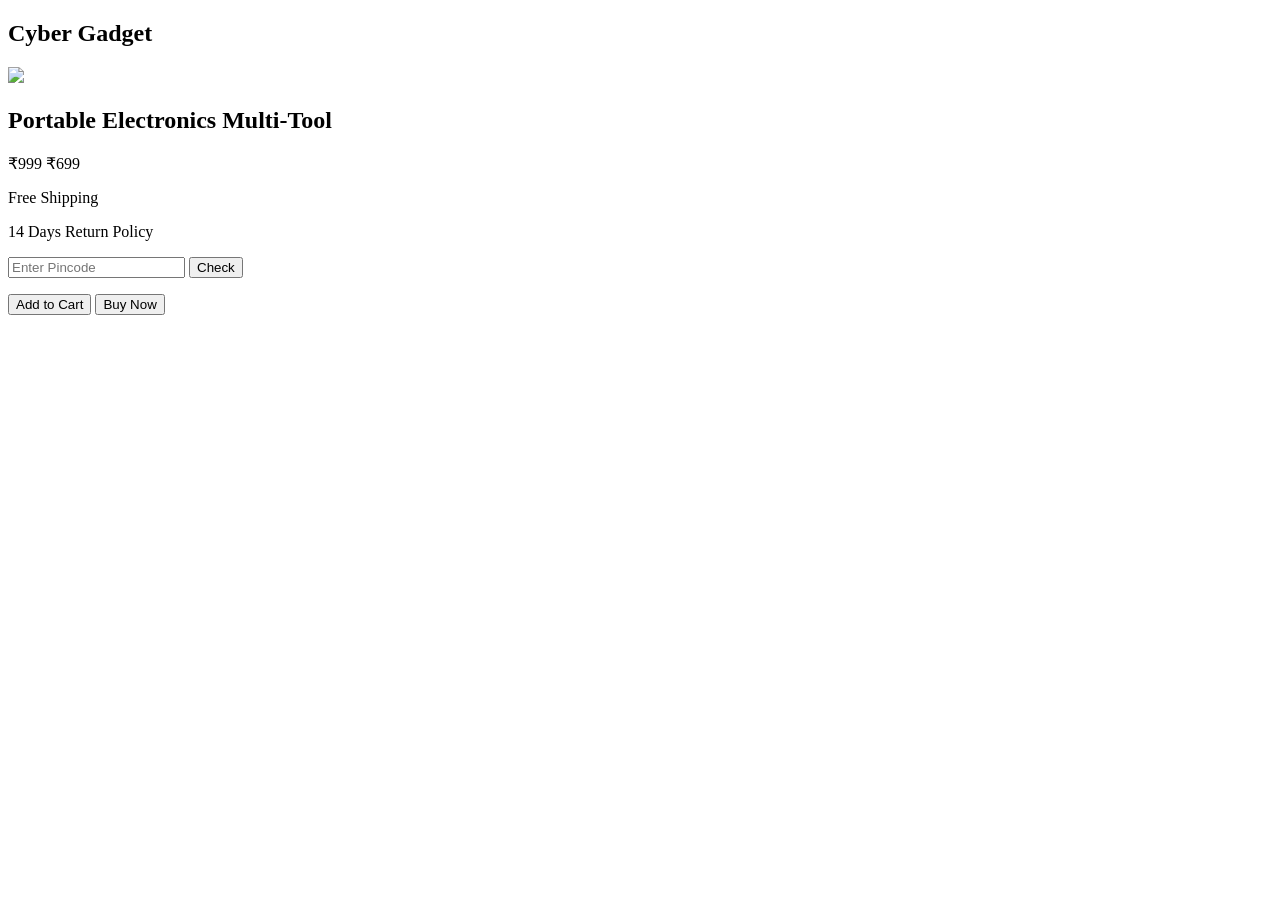
==== index.html @ 56e4a3e3 "Create index.html" ====
<!DOCTYPE html>
<html>
<head>
<meta name="viewport" content="width=device-width, initial-scale=1">
<title>Cyber Gadget Store</title>
<link rel="stylesheet" href="style.css">
</head>

<body>

<header class="header">
<h2>Cyber Gadget</h2>
</header>

<div class="product-container">

<img src="images/product.png" class="product-img">

<h2 class="product-title">
Portable Electronics Multi-Tool
</h2>

<div class="price">

<span class="old">₹999</span>
<span class="new">₹699</span>

</div>

<p class="shipping">Free Shipping</p>
<p class="return">14 Days Return Policy</p>

<div class="pincode">

<input id="pin" placeholder="Enter Pincode">
<button onclick="checkPin()">Check</button>

</div>

<p id="pinmsg"></p>

<div class="btns">

<button class="cart">Add to Cart</button>

<button class="buy" onclick="buyNow()">
Buy Now
</button>

</div>

</div>

<script src="script.js"></script>

</body>
</html>
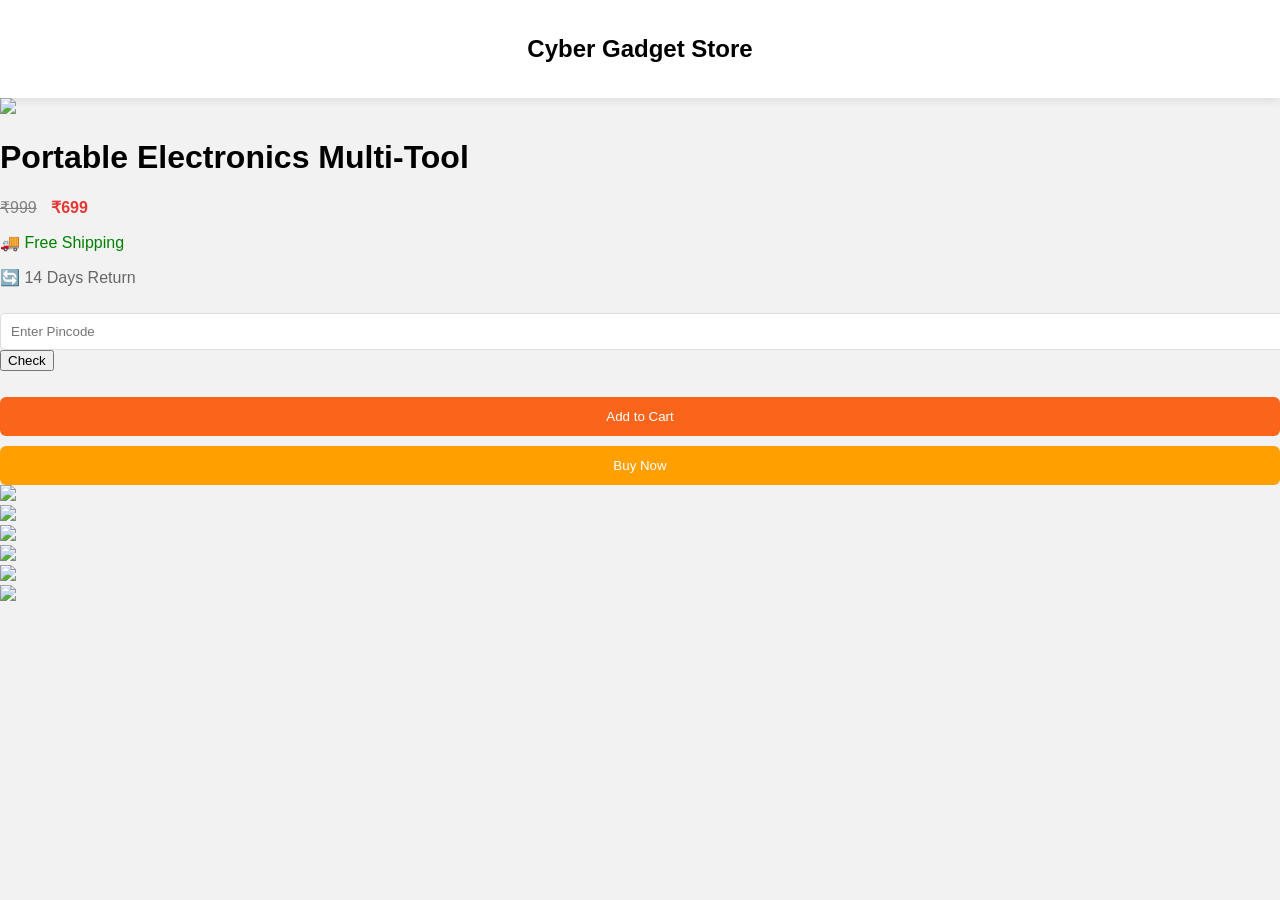
==== commit fbde71cc: "Update index.html" ====
--- a/index.html
+++ b/index.html
@@ -1,7 +1,7 @@
 <!DOCTYPE html>
 <html>
 <head>
-<meta name="viewport" content="width=device-width, initial-scale=1">
+<meta name="viewport" content="width=device-width,initial-scale=1">
 <title>Cyber Gadget Store</title>
 <link rel="stylesheet" href="style.css">
 </head>
@@ -9,28 +9,28 @@
 <body>
 
 <header class="header">
-<h2>Cyber Gadget</h2>
+<h2>Cyber Gadget Store</h2>
 </header>
 
-<div class="product-container">
+<div class="container">
 
-<img src="images/product.png" class="product-img">
+<img src="images/FLIPPER IN HAND.png" class="hero">
 
-<h2 class="product-title">
+<h1 class="title">
 Portable Electronics Multi-Tool
-</h2>
+</h1>
 
-<div class="price">
+<div class="pricebox">
 
 <span class="old">₹999</span>
 <span class="new">₹699</span>
 
 </div>
 
-<p class="shipping">Free Shipping</p>
-<p class="return">14 Days Return Policy</p>
+<p class="shipping">🚚 Free Shipping</p>
+<p class="return">🔄 14 Days Return</p>
 
-<div class="pincode">
+<div class="pinbox">
 
 <input id="pin" placeholder="Enter Pincode">
 <button onclick="checkPin()">Check</button>
@@ -43,11 +43,46 @@
 
 <button class="cart">Add to Cart</button>
 
-<button class="buy" onclick="buyNow()">
-Buy Now
-</button>
+<button class="buy" onclick="buyNow()">Buy Now</button>
 
 </div>
+
+</div>
+
+
+<div class="section">
+
+<img src="images/DEVICE IMAGE WIT SPECIFICATION.png">
+
+</div>
+
+<div class="section">
+
+<img src="images/CONNECT IMAGE.png">
+
+</div>
+
+<div class="section">
+
+<img src="images/HACKING TV AC.jpg">
+
+</div>
+
+<div class="section">
+
+<img src="images/UNLOCKING DOOR.jpg">
+
+</div>
+
+<div class="section">
+
+<img src="images/IMAGE CONFIG.png">
+
+</div>
+
+<div class="section">
+
+<img src="images/PACKAGE CONTAIN IMAGE.png">
 
 </div>
 
--- a/style.css
+++ b/style.css
@@ -0,0 +1,163 @@
+body{
+font-family:Arial;
+background:#f2f2f2;
+margin:0;
+}
+
+.header{
+background:white;
+padding:15px;
+text-align:center;
+box-shadow:0 2px 10px rgba(0,0,0,0.1);
+}
+
+.product-container{
+max-width:420px;
+margin:auto;
+background:white;
+padding:20px;
+margin-top:20px;
+border-radius:12px;
+}
+
+.product-img{
+width:100%;
+border-radius:10px;
+}
+
+.product-title{
+font-size:18px;
+margin-top:10px;
+}
+
+.price{
+font-size:22px;
+margin-top:10px;
+}
+
+.old{
+text-decoration:line-through;
+color:gray;
+margin-right:10px;
+}
+
+.new{
+color:#e53935;
+font-weight:bold;
+}
+
+.shipping{
+color:green;
+}
+
+.return{
+color:#666;
+}
+
+.pincode{
+display:flex;
+margin-top:10px;
+}
+
+.pincode input{
+flex:1;
+padding:10px;
+border:1px solid #ddd;
+border-radius:5px;
+}
+
+.pincode button{
+margin-left:5px;
+padding:10px;
+background:#1976d2;
+color:white;
+border:none;
+border-radius:5px;
+}
+
+.btns button{
+width:100%;
+margin-top:10px;
+padding:12px;
+border:none;
+border-radius:6px;
+}
+
+.cart{
+background:#fb641b;
+color:white;
+}
+
+.buy{
+background:#ff9f00;
+color:white;
+}
+
+.form-container,
+.payment-box,
+.order-box{
+max-width:420px;
+margin:auto;
+background:white;
+padding:20px;
+margin-top:20px;
+border-radius:10px;
+}
+
+input,textarea{
+width:100%;
+padding:10px;
+margin-top:10px;
+border:1px solid #ddd;
+border-radius:5px;
+}
+
+.methods{
+margin:10px 0;
+}
+
+.methods div{
+padding:10px;
+border:1px solid #ddd;
+margin-bottom:5px;
+border-radius:6px;
+}
+
+.active{
+background:#e3f2fd;
+border-color:#1976d2;
+}
+
+.disabled{
+opacity:0.5;
+}
+
+.qr{
+width:220px;
+display:block;
+margin:auto;
+}
+
+.whatsapp{
+display:block;
+margin-top:10px;
+background:#25d366;
+color:white;
+padding:10px;
+text-align:center;
+border-radius:6px;
+text-decoration:none;
+}
+
+.success{
+text-align:center;
+margin-top:100px;
+}
+
+.check{
+width:80px;
+height:80px;
+background:green;
+border-radius:50%;
+margin:auto;
+}
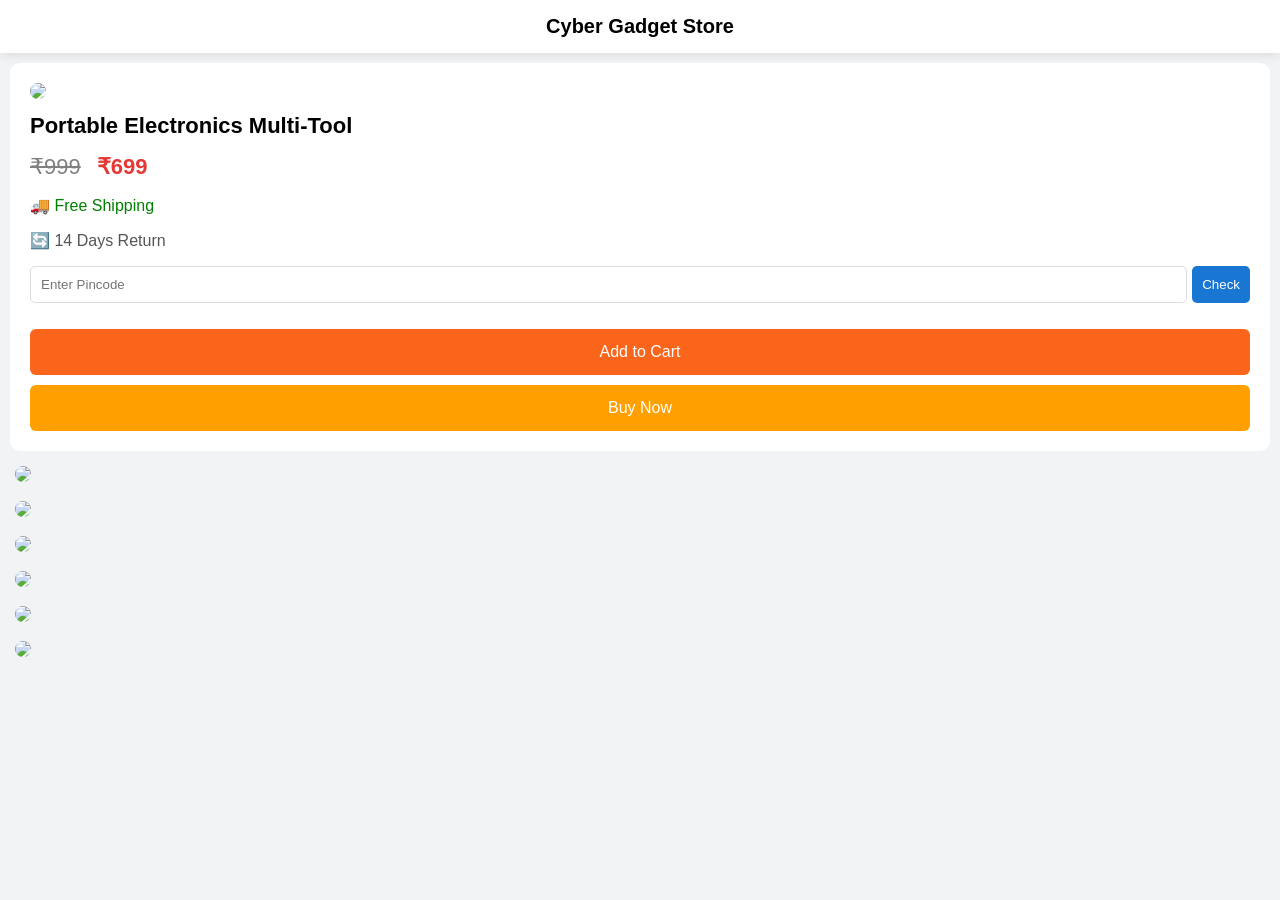
==== commit a36adc52: "Update index.html" ====
--- a/index.html
+++ b/index.html
@@ -1,16 +1,156 @@
 <!DOCTYPE html>
 <html>
 <head>
+
 <meta name="viewport" content="width=device-width,initial-scale=1">
 <title>Cyber Gadget Store</title>
-<link rel="stylesheet" href="style.css">
+
+<style>
+
+body{
+font-family:Arial;
+background:#f2f3f5;
+margin:0;
+}
+
+.header{
+background:white;
+padding:15px;
+text-align:center;
+box-shadow:0 2px 10px rgba(0,0,0,0.1);
+font-size:20px;
+font-weight:bold;
+}
+
+.container{
+background:white;
+padding:20px;
+margin:10px;
+border-radius:10px;
+}
+
+.hero{
+width:100%;
+border-radius:10px;
+}
+
+.title{
+font-size:22px;
+margin-top:10px;
+}
+
+.pricebox{
+font-size:22px;
+margin-top:10px;
+}
+
+.old{
+text-decoration:line-through;
+color:gray;
+margin-right:10px;
+}
+
+.new{
+color:#e53935;
+font-weight:bold;
+}
+
+.shipping{
+color:green;
+}
+
+.return{
+color:#555;
+}
+
+.pinbox{
+display:flex;
+margin-top:10px;
+}
+
+.pinbox input{
+flex:1;
+padding:10px;
+border:1px solid #ddd;
+border-radius:5px;
+}
+
+.pinbox button{
+margin-left:5px;
+background:#1976d2;
+color:white;
+border:none;
+padding:10px;
+border-radius:5px;
+}
+
+.btns button{
+width:100%;
+padding:14px;
+margin-top:10px;
+border:none;
+border-radius:6px;
+font-size:16px;
+}
+
+.cart{
+background:#fb641b;
+color:white;
+}
+
+.buy{
+background:#ff9f00;
+color:white;
+}
+
+.section{
+margin:15px;
+}
+
+.section img{
+width:100%;
+border-radius:10px;
+}
+
+</style>
+
+<script>
+
+function checkPin(){
+
+let pin=document.getElementById("pin").value
+
+if(pin.length==6){
+
+document.getElementById("pinmsg").innerText="Delivery Available"
+
+}else{
+
+document.getElementById("pinmsg").innerText="Invalid Pincode"
+
+}
+
+}
+
+function buyNow(){
+
+setTimeout(()=>{
+
+location.href="address.html"
+
+},1000)
+
+}
+
+</script>
+
 </head>
 
 <body>
 
-<header class="header">
-<h2>Cyber Gadget Store</h2>
-</header>
+<div class="header">
+Cyber Gadget Store
+</div>
 
 <div class="container">
 
@@ -33,6 +173,7 @@
 <div class="pinbox">
 
 <input id="pin" placeholder="Enter Pincode">
+
 <button onclick="checkPin()">Check</button>
 
 </div>
@@ -41,14 +182,17 @@
 
 <div class="btns">
 
-<button class="cart">Add to Cart</button>
-
-<button class="buy" onclick="buyNow()">Buy Now</button>
-
-</div>
-
-</div>
-
+<button class="cart">
+Add to Cart
+</button>
+
+<button class="buy" onclick="buyNow()">
+Buy Now
+</button>
+
+</div>
+
+</div>
 
 <div class="section">
 
@@ -85,8 +229,6 @@
 <img src="images/PACKAGE CONTAIN IMAGE.png">
 
 </div>
-
-<script src="script.js"></script>
 
 </body>
 </html>
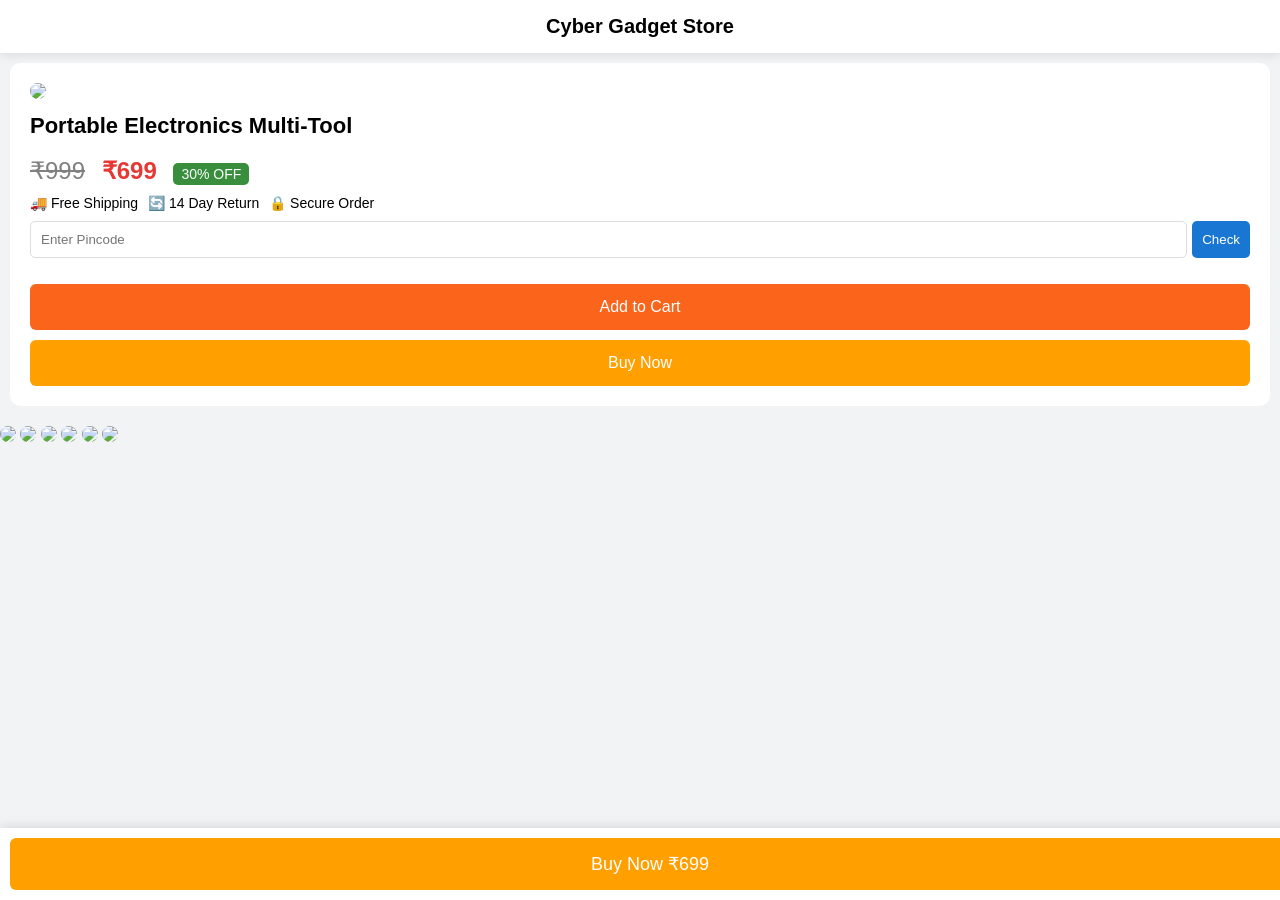
==== commit ebb1bcb7: "Update index.html" ====
--- a/index.html
+++ b/index.html
@@ -3,232 +3,129 @@
 <head>
 
 <meta name="viewport" content="width=device-width,initial-scale=1">
+
 <title>Cyber Gadget Store</title>
 
-<style>
+<link rel="stylesheet" href="style.css">
 
-body{
-font-family:Arial;
-background:#f2f3f5;
-margin:0;
-}
-
-.header{
-background:white;
-padding:15px;
-text-align:center;
-box-shadow:0 2px 10px rgba(0,0,0,0.1);
-font-size:20px;
-font-weight:bold;
-}
-
-.container{
-background:white;
-padding:20px;
-margin:10px;
-border-radius:10px;
-}
-
-.hero{
-width:100%;
-border-radius:10px;
-}
-
-.title{
-font-size:22px;
-margin-top:10px;
-}
-
-.pricebox{
-font-size:22px;
-margin-top:10px;
-}
-
-.old{
-text-decoration:line-through;
-color:gray;
-margin-right:10px;
-}
-
-.new{
-color:#e53935;
-font-weight:bold;
-}
-
-.shipping{
-color:green;
-}
-
-.return{
-color:#555;
-}
-
-.pinbox{
-display:flex;
-margin-top:10px;
-}
-
-.pinbox input{
-flex:1;
-padding:10px;
-border:1px solid #ddd;
-border-radius:5px;
-}
-
-.pinbox button{
-margin-left:5px;
-background:#1976d2;
-color:white;
-border:none;
-padding:10px;
-border-radius:5px;
-}
-
-.btns button{
-width:100%;
-padding:14px;
-margin-top:10px;
-border:none;
-border-radius:6px;
-font-size:16px;
-}
-
-.cart{
-background:#fb641b;
-color:white;
-}
-
-.buy{
-background:#ff9f00;
-color:white;
-}
-
-.section{
-margin:15px;
-}
-
-.section img{
-width:100%;
-border-radius:10px;
-}
-
-</style>
-
-<script>
-
-function checkPin(){
-
-let pin=document.getElementById("pin").value
-
-if(pin.length==6){
-
-document.getElementById("pinmsg").innerText="Delivery Available"
-
-}else{
-
-document.getElementById("pinmsg").innerText="Invalid Pincode"
-
-}
-
-}
-
-function buyNow(){
-
-setTimeout(()=>{
-
-location.href="address.html"
-
-},1000)
-
-}
-
-</script>
+<script src="script.js"></script>
 
 </head>
 
 <body>
 
-<div class="header">
+<header class="header">
+
+<div class="logo">
 Cyber Gadget Store
 </div>
 
-<div class="container">
+</header>
 
-<img src="images/FLIPPER IN HAND.png" class="hero">
 
-<h1 class="title">
+<div class="product">
+
+<div class="slider">
+
+<img id="slide"
+src="images/FLIPPER IN HAND.png">
+
+</div>
+
+
+<h2 class="title">
+
 Portable Electronics Multi-Tool
-</h1>
+
+</h2>
+
 
 <div class="pricebox">
 
 <span class="old">₹999</span>
+
 <span class="new">₹699</span>
+
+<span class="off">30% OFF</span>
 
 </div>
 
-<p class="shipping">🚚 Free Shipping</p>
-<p class="return">🔄 14 Days Return</p>
 
-<div class="pinbox">
+<div class="badges">
 
-<input id="pin" placeholder="Enter Pincode">
+<span>🚚 Free Shipping</span>
 
-<button onclick="checkPin()">Check</button>
+<span>🔄 14 Day Return</span>
+
+<span>🔒 Secure Order</span>
+
+</div>
+
+
+<div class="pincode">
+
+<input id="pin"
+placeholder="Enter Pincode">
+
+<button onclick="checkPin()">
+
+Check
+
+</button>
 
 </div>
 
 <p id="pinmsg"></p>
 
-<div class="btns">
+
+<div class="buttons">
 
 <button class="cart">
+
 Add to Cart
+
 </button>
 
-<button class="buy" onclick="buyNow()">
+<button class="buy"
+onclick="buyNow()">
+
 Buy Now
+
 </button>
 
 </div>
 
 </div>
 
-<div class="section">
+
+<div class="gallery">
 
 <img src="images/DEVICE IMAGE WIT SPECIFICATION.png">
 
-</div>
-
-<div class="section">
-
 <img src="images/CONNECT IMAGE.png">
-
-</div>
-
-<div class="section">
 
 <img src="images/HACKING TV AC.jpg">
 
-</div>
-
-<div class="section">
-
 <img src="images/UNLOCKING DOOR.jpg">
 
-</div>
-
-<div class="section">
-
 <img src="images/IMAGE CONFIG.png">
-
-</div>
-
-<div class="section">
 
 <img src="images/PACKAGE CONTAIN IMAGE.png">
 
 </div>
 
+
+<div class="sticky">
+
+<button onclick="buyNow()">
+
+Buy Now ₹699
+
+</button>
+
+</div>
+
+
 </body>
+
 </html>
--- a/style.css
+++ b/style.css
@@ -0,0 +1,239 @@
+body{
+
+font-family:Arial;
+
+background:#f2f3f5;
+
+margin:0;
+
+}
+
+
+.header{
+
+background:white;
+
+padding:15px;
+
+text-align:center;
+
+font-size:20px;
+
+font-weight:bold;
+
+box-shadow:0 2px 10px rgba(0,0,0,0.1);
+
+}
+
+
+.product{
+
+background:white;
+
+margin:10px;
+
+padding:20px;
+
+border-radius:10px;
+
+}
+
+
+.slider img{
+
+width:100%;
+
+border-radius:10px;
+
+}
+
+
+.title{
+
+font-size:22px;
+
+margin-top:10px;
+
+}
+
+
+.pricebox{
+
+font-size:24px;
+
+margin-top:10px;
+
+}
+
+
+.old{
+
+text-decoration:line-through;
+
+color:gray;
+
+margin-right:10px;
+
+}
+
+
+.new{
+
+color:#e53935;
+
+font-weight:bold;
+
+}
+
+
+.off{
+
+background:#388e3c;
+
+color:white;
+
+padding:3px 8px;
+
+border-radius:5px;
+
+margin-left:10px;
+
+font-size:14px;
+
+}
+
+
+.badges{
+
+margin-top:10px;
+
+font-size:14px;
+
+display:flex;
+
+gap:10px;
+
+flex-wrap:wrap;
+
+}
+
+
+.pincode{
+
+display:flex;
+
+margin-top:10px;
+
+}
+
+
+.pincode input{
+
+flex:1;
+
+padding:10px;
+
+border:1px solid #ddd;
+
+border-radius:5px;
+
+}
+
+
+.pincode button{
+
+margin-left:5px;
+
+padding:10px;
+
+background:#1976d2;
+
+color:white;
+
+border:none;
+
+border-radius:5px;
+
+}
+
+
+.buttons button{
+
+width:100%;
+
+padding:14px;
+
+margin-top:10px;
+
+border:none;
+
+border-radius:6px;
+
+font-size:16px;
+
+}
+
+
+.cart{
+
+background:#fb641b;
+
+color:white;
+
+}
+
+
+.buy{
+
+background:#ff9f00;
+
+color:white;
+
+}
+
+
+.gallery img{
+
+width:100%;
+
+margin-top:10px;
+
+border-radius:10px;
+
+}
+
+
+.sticky{
+
+position:fixed;
+
+bottom:0;
+
+width:100%;
+
+background:white;
+
+padding:10px;
+
+box-shadow:0 -2px 10px rgba(0,0,0,0.1);
+
+}
+
+
+.sticky button{
+
+width:100%;
+
+padding:15px;
+
+background:#ff9f00;
+
+color:white;
+
+border:none;
+
+border-radius:6px;
+
+font-size:18px;
+
+}
